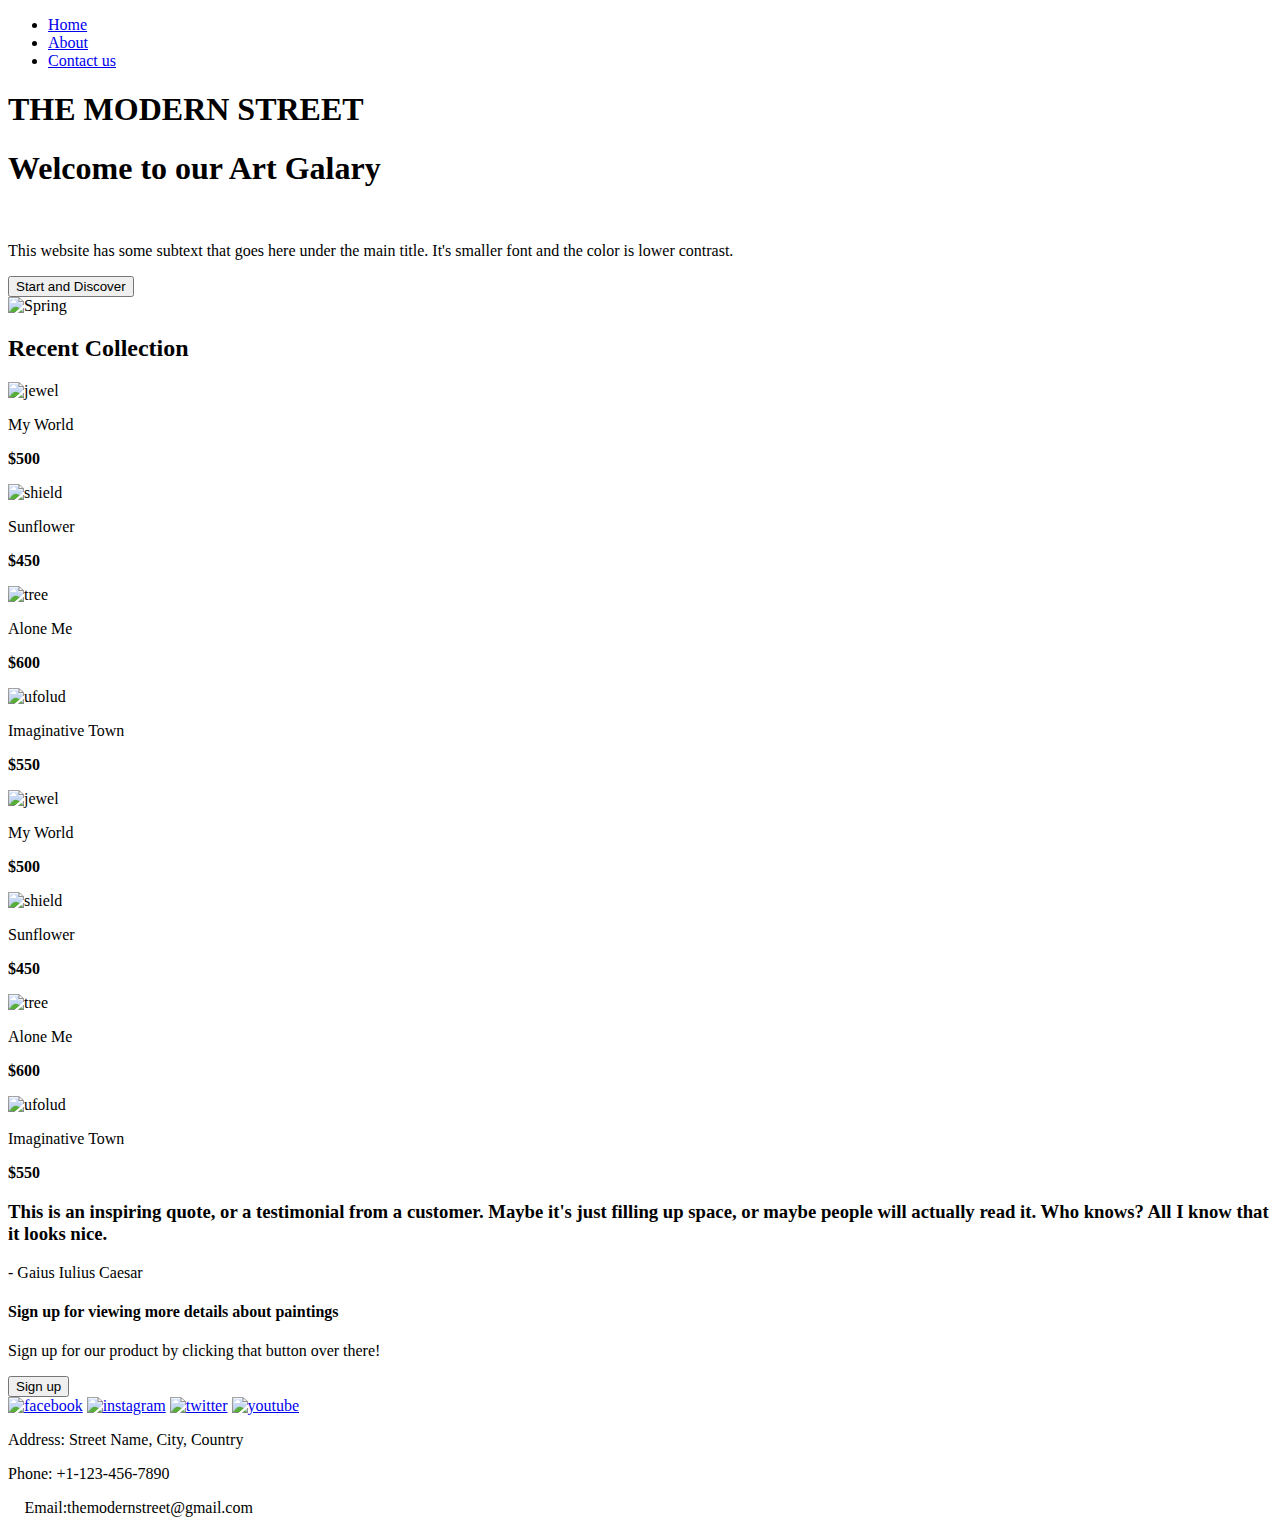
==== index.html @ 869af1fd "Merge branch 'nehasingh2002:main' into main" ====
<!DOCTYPE html>
<html lang="en">
<head>
    <meta charset="UTF-8">
    <meta http-equiv="X-UA-Compatible" content="IE=edge">
    <title>Landing Page</title>
    <link rel="stylesheet" href="./style.css">
    <link rel="stylesheet" href="https://cdnjs.cloudflare.com/ajax/libs/font-awesome/4.7.0/css/font-awesome.min.css">
</head>
<body>
    <div class="wrapper_first">
            <div class="bkgimg">
              <nav class="navbar">
                 <ul>
                     <li><a href="#">Home</a></li>
                     <li><a href="#">About</a></li>
                     <li><a href="#">Contact us</a></li>
                 </ul>
              </nav>
        
              <div id="top">
                 <h1>THE MODERN STREET</h1>
              </div>

              <div id="hero">
                 <div id="hero-left">
                    <h1>Welcome to our Art Galary</h1><br>
                    <p>This website has some subtext that goes here under
                    the main title. It's smaller font and the color 
                    is lower contrast.
                    </p>
                    <button id="btn">Start and Discover</button>
                 </div>

                 <div id="hero-right">
                     <img src="https://cdn.pixabay.com/photo/2016/12/14/06/10/art-1905711_960_720.jpg" alt="Spring" width="300" height="auto">
                 </div>
              </div>
            </div>
    </div>

    <div class="wrapper_second">
        <h2>Recent Collection</h2>
        <div class="content">
            <div class="info">
                <img class="icon" src="https://encrypted-tbn0.gstatic.com/images?q=tbn:ANd9GcQASUBdxKl9sEEK88gF2jRI9KdM57evbVPI3w&usqp=CAU" alt="jewel" width="200" height="200">
                <p>My World</p>
                <p><strong>$500</strong></p>

            </div>
            <div class="info">
                <img class="icon" src="https://encrypted-tbn0.gstatic.com/images?q=tbn:ANd9GcRATtcy3LrNGBZDhAURRc_0wn2k2kzbDTFJIh6PSZnJR6rcZ14LjReRNc5JUm8kj6vhAZo&usqp=CAU" alt="shield" width="200" height="200">
                <p>Sunflower</p>
                <p><strong>$450</strong></p>

            </div>
            <div class="info">
                <img class="icon" src="https://encrypted-tbn0.gstatic.com/images?q=tbn:ANd9GcRF_1NYhkASJDfGD27Nj7aXxoL1EIcsCFd4gF8Zr-f8IRPxmC8lgGWLJrW0b0nEny6wqqs&usqp=CAU" alt="tree" width="200" height="200">
                <p>Alone Me</p>
                <p><strong>$600</strong></p>

            </div>
            <div class="info">
                <img class="icon" src="https://deepart-io.s3.amazonaws.com/img/result.jpg" alt="ufolud" width="200" height="200">
                <p>Imaginative Town</p>
                <p><strong>$550</strong></p>

            </div>
            </div>
        <div class="content">
            <div class="info">
                <img class="icon" src="https://encrypted-tbn0.gstatic.com/images?q=tbn:ANd9GcQASUBdxKl9sEEK88gF2jRI9KdM57evbVPI3w&usqp=CAU" alt="jewel" width="200" height="200">
                <p>My World</p>
                <p><strong>$500</strong></p>

            </div>
            <div class="info">
                <img class="icon" src="https://encrypted-tbn0.gstatic.com/images?q=tbn:ANd9GcRATtcy3LrNGBZDhAURRc_0wn2k2kzbDTFJIh6PSZnJR6rcZ14LjReRNc5JUm8kj6vhAZo&usqp=CAU" alt="shield" width="200" height="200">
                 <p>Sunflower</p>
                <p><strong>$450</strong></p>

            </div>
            <div class="info">
                <img class="icon" src="https://encrypted-tbn0.gstatic.com/images?q=tbn:ANd9GcRF_1NYhkASJDfGD27Nj7aXxoL1EIcsCFd4gF8Zr-f8IRPxmC8lgGWLJrW0b0nEny6wqqs&usqp=CAU" alt="tree" width="200" height="200">
                <p>Alone Me</p>
                <p><strong>$600</strong></p>

            </div>
            <div class="info">
                <img class="icon" src="https://deepart-io.s3.amazonaws.com/img/result.jpg" alt="ufolud" width="200" height="200">
                 <p>Imaginative Town</p>
                <p><strong>$550</strong></p>


            </div>
        </div>
    </div>

    <div class="wrapper_third">
        <div id="bgimg">
        <h3>This is an inspiring quote, or a testimonial
            from a customer. Maybe it's just filling up space, or maybe
            people will actually read it. Who knows? All I know that
            it looks nice.
        </h3>
        <p>- Gaius Iulius Caesar</p>
        </div>
    </div>
    <div class="wrapper_fourth">
        <div id=box>
         <div id="box_left">
            <h4>Sign up for viewing more details about paintings</h4>
            <p>Sign up for our product 
            by clicking that button over there!</p>
        </div>
        <button id="signup2">Sign up</button>
        </div>
    </div>
    <footer>
            <div>
                <div class="social_media">
                    <a href="https://www.facebook.com/"><img src="https://img.icons8.com/color/48/000000/facebook-new.png" alt="facebook" width="50" height="50"></a>
                    <a href="https://www.instagram.com/"><img src="https://img.icons8.com/color/48/000000/instagram-new.png" alt="instagram" width="50" height="50"></a>
                    <a href="https://www.twitter.com/"><img src="https://img.icons8.com/color/48/000000/twitter.png" alt="twitter" width="50" height="50"></a>
                    <a href="https://www.youtube.com/"><img src="https://img.icons8.com/color/48/000000/youtube-play.png" alt="youtube" width="50" height="50"></a>
                </div>
            </div>
        <div>
                <p>
                    <i class="fas fa-map-marker-alt"></i>
                    <span>Address:</span>
                    <span>Street Name, City, Country</span>
                </p>
                <p>
                    <i class="fas fa-phone-alt"></i>
                    <span>Phone:</span>
                    <span>+1-123-456-7890</span>
                </p>
                <p>
                    <i class="fas fa-envelope"></i>
                    <span>Email:themodernstreet@gmail.com</span>
                    <span>
                    </span>
                </p>
            </div>
    </footer>
</body>
</html>
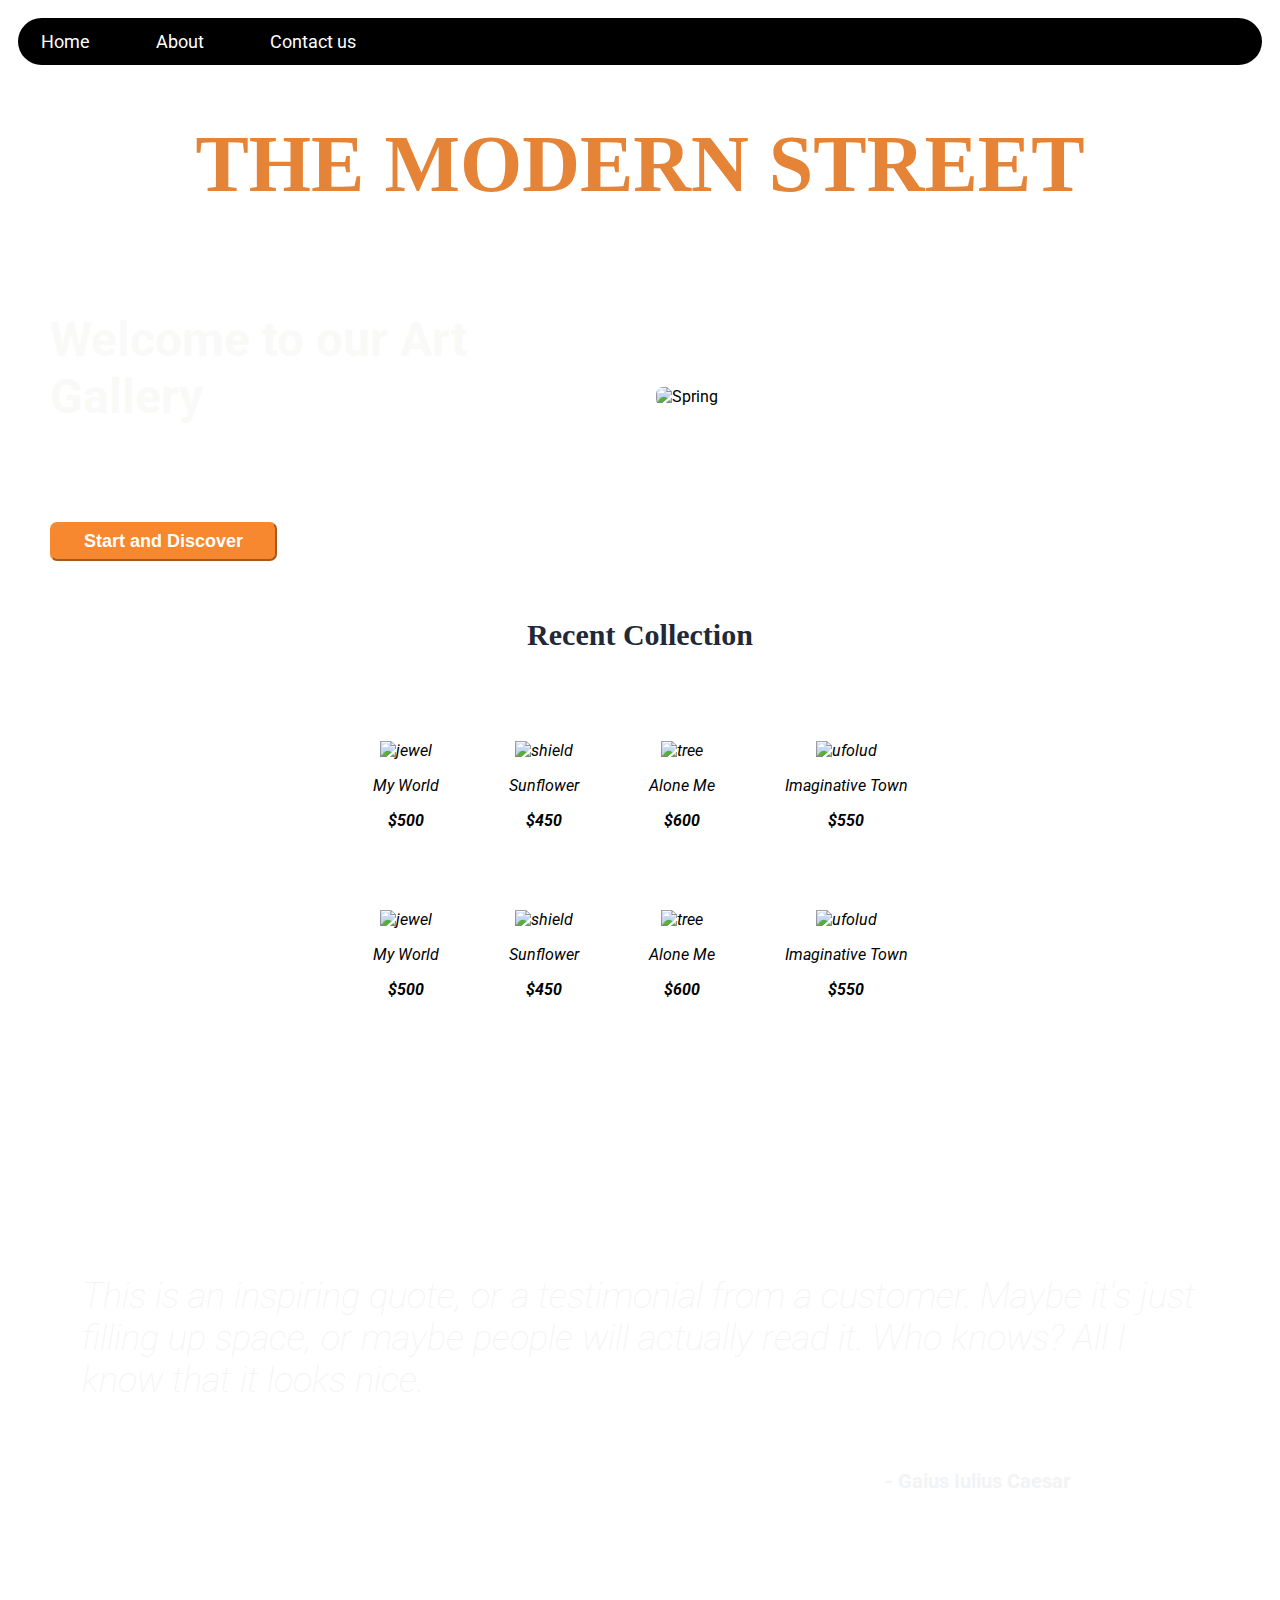
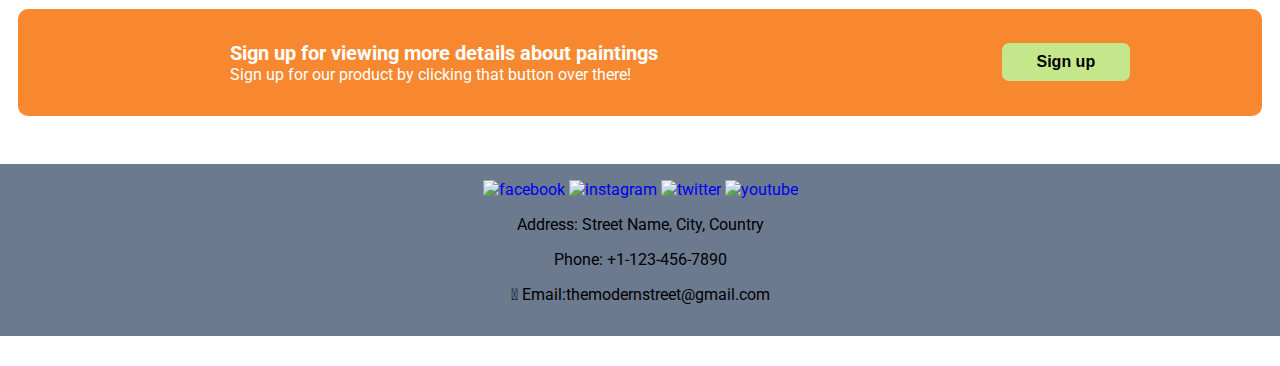
==== commit 879dc3a4: "minor refactoring" ====
--- a/index.html
+++ b/index.html
@@ -24,7 +24,7 @@
 
               <div id="hero">
                  <div id="hero-left">
-                    <h1>Welcome to our Art Galary</h1><br>
+                    <h1>Welcome to our Art Gallery</h1><br>
                     <p>This website has some subtext that goes here under
                     the main title. It's smaller font and the color 
                     is lower contrast.
--- a/style.css
+++ b/style.css
@@ -0,0 +1,289 @@
+@import url('https://fonts.googleapis.com/css2?family=Roboto:wght@400;700&display=swap');
+
+*,
+*::after,
+*::before {
+  box-sizing: border-box;
+}
+
+body,
+html {
+  height: 100%;
+  margin: -15px;
+}
+
+body {
+    font-family: Roboto, sans-serif;
+}
+
+/* First part of the website */
+.wrapper_first {
+    display: flex;
+    flex-direction: column;
+    gap: 7rem;
+    
+}
+.bkgimg{
+    background-image: url(https://cdn.pixabay.com/photo/2017/03/05/21/43/planet-2120004__340.jpg);
+    background-repeat: no-repeat;
+    background-size: cover;
+}
+
+/* Navbar*/
+
+.navbar{
+    background-color: black;
+    border-radius: 30px;
+    margin: 3rem;
+
+
+}
+.navbar ul{
+    overflow: auto;
+}
+.navbar li{
+    float:right;
+    list-style: none;
+    margin: 13px 20px;
+
+}
+.navbar li a{
+    padding: 3px 3px;
+    text-decoration: none;
+    color: white;
+}
+.navbar li a:hover{
+    color: red
+}
+.navbar input{
+    border: 2px solid black;
+    border-radius: 14px;
+    padding: 3px 17px;
+    width: 129px;
+}
+.navbar input:hover{
+    background-color: #6B7A8F;
+}
+.navbar button{
+    border: 2px solid black;
+    border-radius: 14px;
+    padding: 3px 17px;
+    width: 129px;
+}
+.navbar button:hover{
+    background-color: #6B7A8F;
+}
+
+#top{
+    text-align: center;
+    font-family: "Times New Roman", sans-serif;
+    font-size: 40px;
+    color: #e58436;
+    padding-bottom: 3rem;
+    /*text-decoration-line: underline;
+    text-underline-offset: 15px;*/
+}
+
+ul {
+    list-style: none;
+    display: flex;
+    margin: 0px;
+    padding: 0px;
+    gap: 20px;
+}
+
+a {
+    text-decoration: none;
+}
+
+a:visited {
+    text-decoration: none;
+    color: #F9FAF8;
+}
+
+nav ul {
+    color: white;
+    font-size: 18px;
+}
+/* Box in the first part */
+#hero {
+    display: flex;
+    justify-content: space-between;
+    align-items: center;
+    gap: 2rem;
+}
+
+#hero-left h1 {
+    margin: 0;
+    font-size: 48px;
+    font-weight: bolder;
+    color: #F9FAF8;
+    padding-left: 5rem;
+}
+
+#hero-left p {
+    color: white;
+    font-size: 18px;
+    margin-top: 2px;
+    padding-left: 5rem;
+}
+
+#hero-right {
+    display: flex;
+    padding: 1rem 5rem 7rem
+    
+}
+
+#hero-right img {
+    flex: 1;
+    object-fit: cover;
+    max-height: calc(1rem+200px);
+    border-radius: 7px;
+    
+  }
+
+#btn {
+    background-color: #F7882F;
+    color: white;
+    border-radius: 7px;
+    border-color: #F7882F;
+    font-size: 18px;
+    font-weight: bold;
+    padding-inline: 2rem;
+    padding-block: 7px;
+    outline: none;
+    margin: 1rem 5rem;
+
+        
+}
+
+#hero-left,
+#hero-right {
+    flex: 1 1 0;
+}
+
+/* Second part */
+.wrapper_second {
+    background-color: white;
+    display: flex;
+    flex-direction: column;
+    gap: 4rem;
+    padding: 1rem 9rem 7rem;
+}
+
+h2 {
+    font-family: "Times New Roman", sans-serif;
+    font-size: 30px;
+    font-weight: bolder;
+    color: #1F2937;
+    text-align: center;
+}
+
+.content {
+    display: flex;
+    justify-content: center;
+    text-align: center;
+    gap: 70px;
+}
+
+.info {
+    font-style: italic;
+    max-width: 250px;
+    height: auto;
+}
+.info:hover{
+    transform: scale(1.5);
+}
+
+.center {
+   
+}
+
+/* Third part */
+
+.wrapper_third {
+    display: flex;
+    flex-direction: column;
+    /*padding: 7rem 9rem 7rem;*/
+}
+#bgimg{
+    background-image: url(https://cdn.pixabay.com/photo/2013/08/28/12/03/plumage-176723_960_720.jpg);
+    background-repeat: no-repeat;
+    background-size: cover;
+    }
+
+h3 {
+    font-size: 36px;
+    font-style: italic;
+    font-weight: lighter;
+    text-align: left;
+    color: #f2f3f5;
+    padding: 7rem 7rem 1rem;
+}
+
+.wrapper_third p {
+    text-align: right;
+    font-size: 20px;
+    font-weight: bolder;
+    color: #f2f3f5;
+    padding: 1rem 15rem 3rem;
+
+}
+
+/*Fourth part*/
+
+.wrapper_fourth {
+    background-color: white;
+    display: flex;
+    flex-direction: column;
+    padding: 3rem 3rem 3rem;
+    
+}
+
+#box {
+    background-color: #F7882F;
+    border-radius: 10px;
+    display: flex;
+    align-items: center;
+    justify-content: space-around;
+    color: white;
+    flex: 1;
+
+
+    }
+
+h4 {
+    font-size: 20px;
+    margin: 0;
+    font-weight: bold;
+    padding: 2rem 5rem 0rem;
+}
+
+#box p {
+    font-size: 16px;
+    margin-top: 0;
+    padding: 0rem 5rem 1rem;
+}
+
+#signup2 {
+    display: flex;
+    background-color: #c5e78b;
+    font-size: 16px;
+    color: black;
+    font-weight: bolder;
+    border-color: #c5e78b;
+    border: solid #c5e78b;
+    outline: none;
+    border-radius: 7px;
+    padding-inline: 2rem;
+    padding-block: 7px;
+}
+
+/*Footer*/
+footer {
+    background-color: #6B7A8F;
+    display: flex;
+    text-align: center;
+    flex-direction: column;
+    padding: 1rem 3rem 1rem;
+}
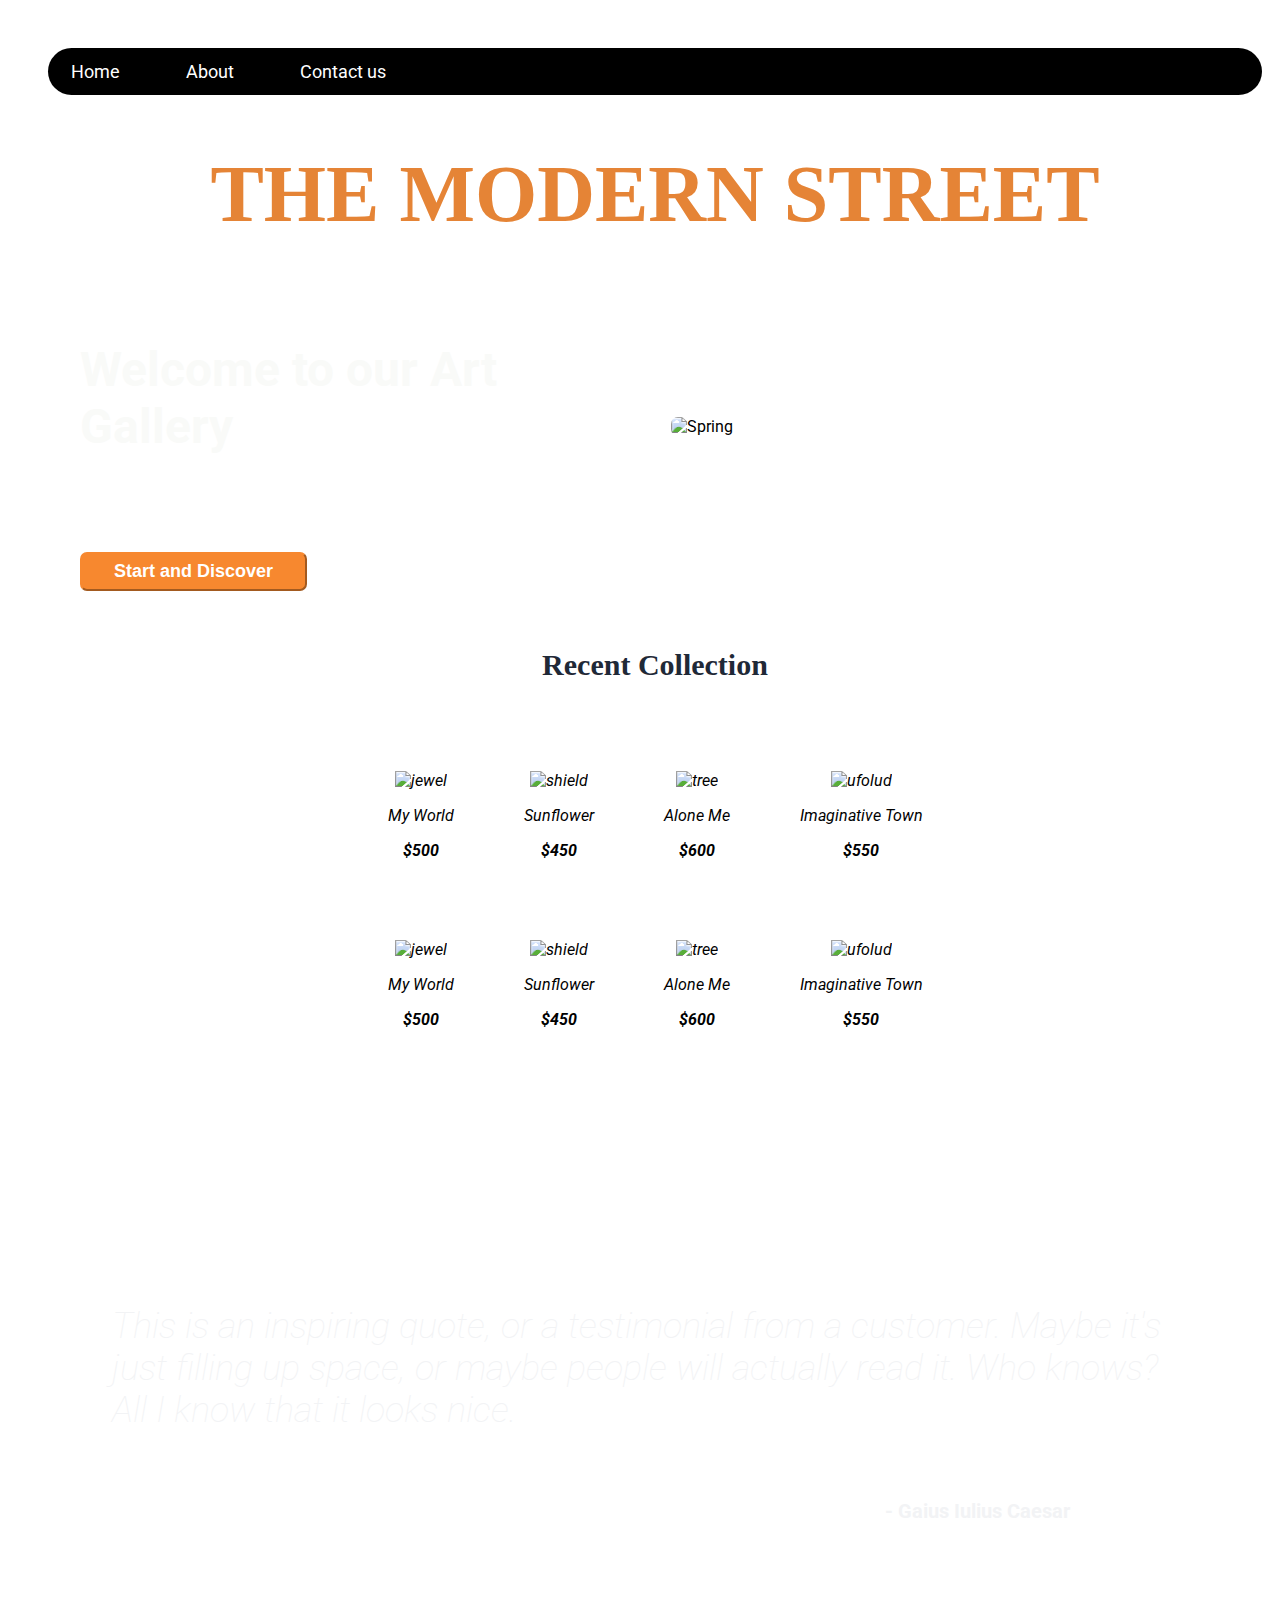
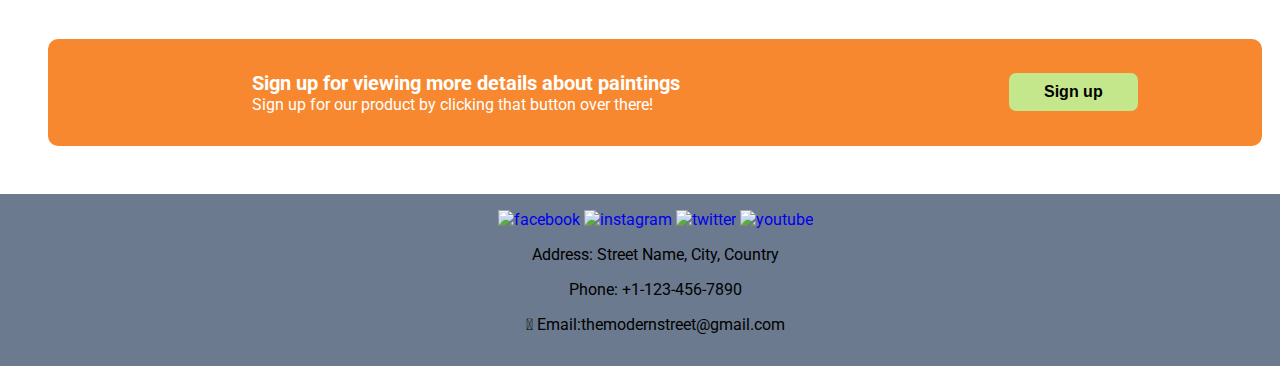
==== commit a5e85445: "Update index.html" ====
--- a/index.html
+++ b/index.html
@@ -61,7 +61,7 @@
 
             </div>
             <div class="info">
-                <img class="icon" src="https://deepart-io.s3.amazonaws.com/img/result.jpg" alt="ufolud" width="200" height="200">
+                <img class="icon" src="https://rabinkyart.com/wp-content/uploads/2020/08/Imaginary-Town.jpg" alt="ufolud" width="200" height="200">
                 <p>Imaginative Town</p>
                 <p><strong>$550</strong></p>
 
@@ -87,7 +87,7 @@
 
             </div>
             <div class="info">
-                <img class="icon" src="https://deepart-io.s3.amazonaws.com/img/result.jpg" alt="ufolud" width="200" height="200">
+                <img class="icon" src="https://rabinkyart.com/wp-content/uploads/2020/08/Imaginary-Town.jpg" alt="ufolud" width="200" height="200">
                  <p>Imaginative Town</p>
                 <p><strong>$550</strong></p>
 
--- a/style.css
+++ b/style.css
@@ -8,8 +8,8 @@
 
 body,
 html {
-  height: 100%;
-  margin: -15px;
+    height: 100%;
+    margin: 0 -15px 0 auto;
 }
 
 body {
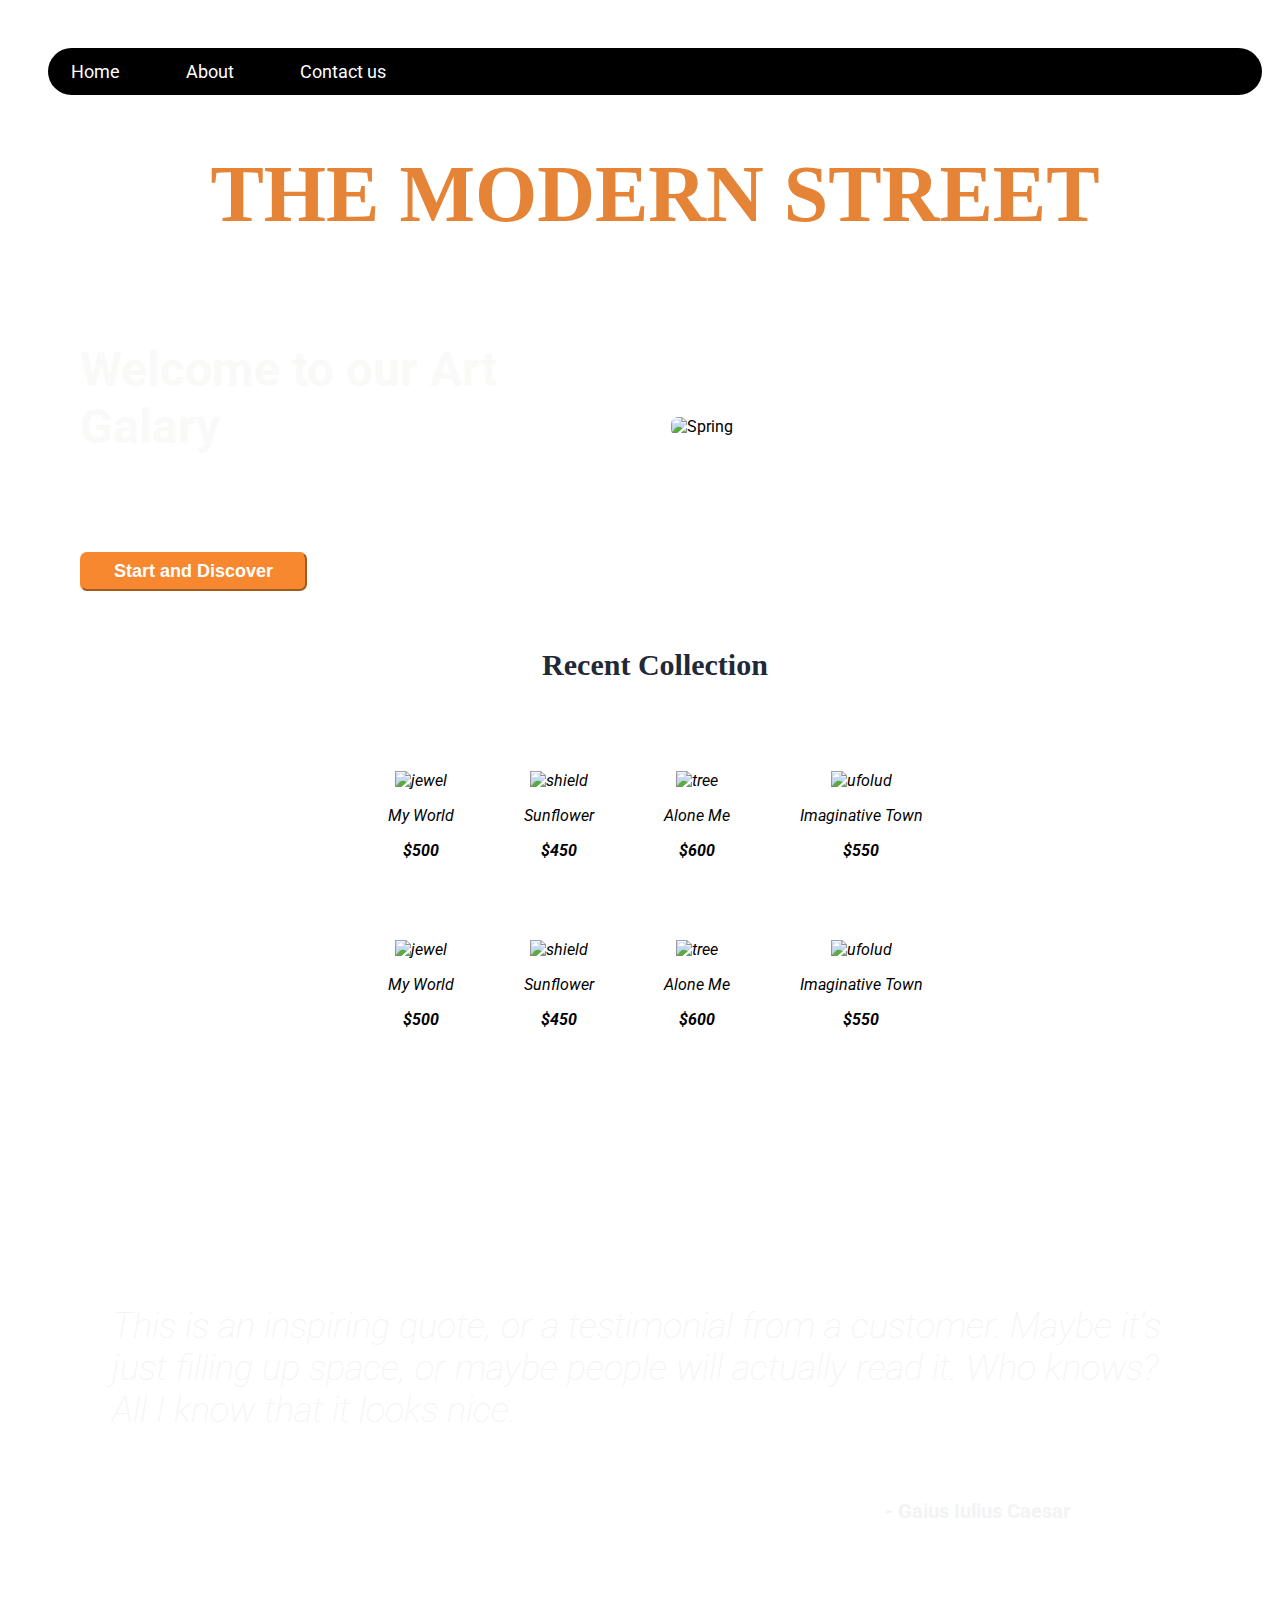
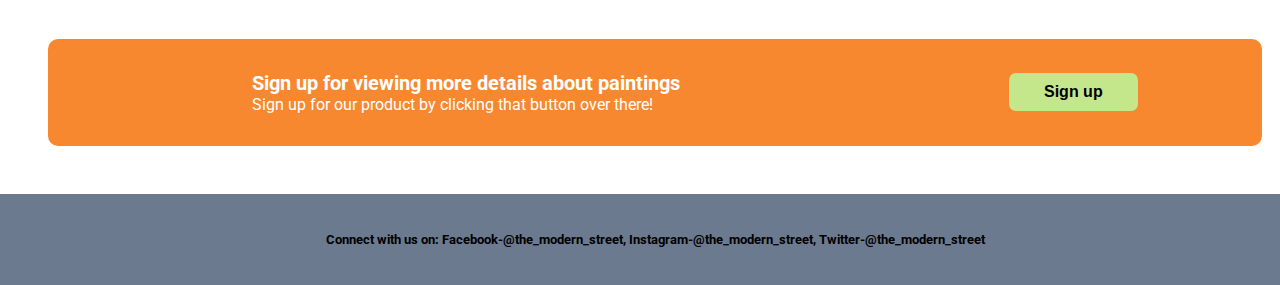
==== commit ce6a1cdd: "Add files via upload" ====
--- a/index.html
+++ b/index.html
@@ -3,9 +3,9 @@
 <head>
     <meta charset="UTF-8">
     <meta http-equiv="X-UA-Compatible" content="IE=edge">
+    <meta name="viewport" content="width=device-width, initial-scale=1.0">
     <title>Landing Page</title>
     <link rel="stylesheet" href="./style.css">
-    <link rel="stylesheet" href="https://cdnjs.cloudflare.com/ajax/libs/font-awesome/4.7.0/css/font-awesome.min.css">
 </head>
 <body>
     <div class="wrapper_first">
@@ -24,7 +24,7 @@
 
               <div id="hero">
                  <div id="hero-left">
-                    <h1>Welcome to our Art Gallery</h1><br>
+                    <h1>Welcome to our Art Galary</h1><br>
                     <p>This website has some subtext that goes here under
                     the main title. It's smaller font and the color 
                     is lower contrast.
@@ -61,7 +61,7 @@
 
             </div>
             <div class="info">
-                <img class="icon" src="https://rabinkyart.com/wp-content/uploads/2020/08/Imaginary-Town.jpg" alt="ufolud" width="200" height="200">
+                <img class="icon" src="https://render.fineartamerica.com/images/images-profile-flow/400/images/artworkimages/mediumlarge/3/tbilisi-town-david-martiashvili.jpg" alt="ufolud" width="200" height="200">
                 <p>Imaginative Town</p>
                 <p><strong>$550</strong></p>
 
@@ -87,7 +87,7 @@
 
             </div>
             <div class="info">
-                <img class="icon" src="https://rabinkyart.com/wp-content/uploads/2020/08/Imaginary-Town.jpg" alt="ufolud" width="200" height="200">
+                <img class="icon" src="https://render.fineartamerica.com/images/images-profile-flow/400/images/artworkimages/mediumlarge/3/tbilisi-town-david-martiashvili.jpg" alt="ufolud" width="200" height="200">
                  <p>Imaginative Town</p>
                 <p><strong>$550</strong></p>
 
@@ -117,32 +117,9 @@
         </div>
     </div>
     <footer>
-            <div>
-                <div class="social_media">
-                    <a href="https://www.facebook.com/"><img src="https://img.icons8.com/color/48/000000/facebook-new.png" alt="facebook" width="50" height="50"></a>
-                    <a href="https://www.instagram.com/"><img src="https://img.icons8.com/color/48/000000/instagram-new.png" alt="instagram" width="50" height="50"></a>
-                    <a href="https://www.twitter.com/"><img src="https://img.icons8.com/color/48/000000/twitter.png" alt="twitter" width="50" height="50"></a>
-                    <a href="https://www.youtube.com/"><img src="https://img.icons8.com/color/48/000000/youtube-play.png" alt="youtube" width="50" height="50"></a>
-                </div>
-            </div>
-        <div>
-                <p>
-                    <i class="fas fa-map-marker-alt"></i>
-                    <span>Address:</span>
-                    <span>Street Name, City, Country</span>
-                </p>
-                <p>
-                    <i class="fas fa-phone-alt"></i>
-                    <span>Phone:</span>
-                    <span>+1-123-456-7890</span>
-                </p>
-                <p>
-                    <i class="fas fa-envelope"></i>
-                    <span>Email:themodernstreet@gmail.com</span>
-                    <span>
-                    </span>
-                </p>
-            </div>
+        <h5>
+            Connect with us on: Facebook-@the_modern_street, Instagram-@the_modern_street, Twitter-@the_modern_street</h5>
+       
     </footer>
 </body>
-</html>
+</html>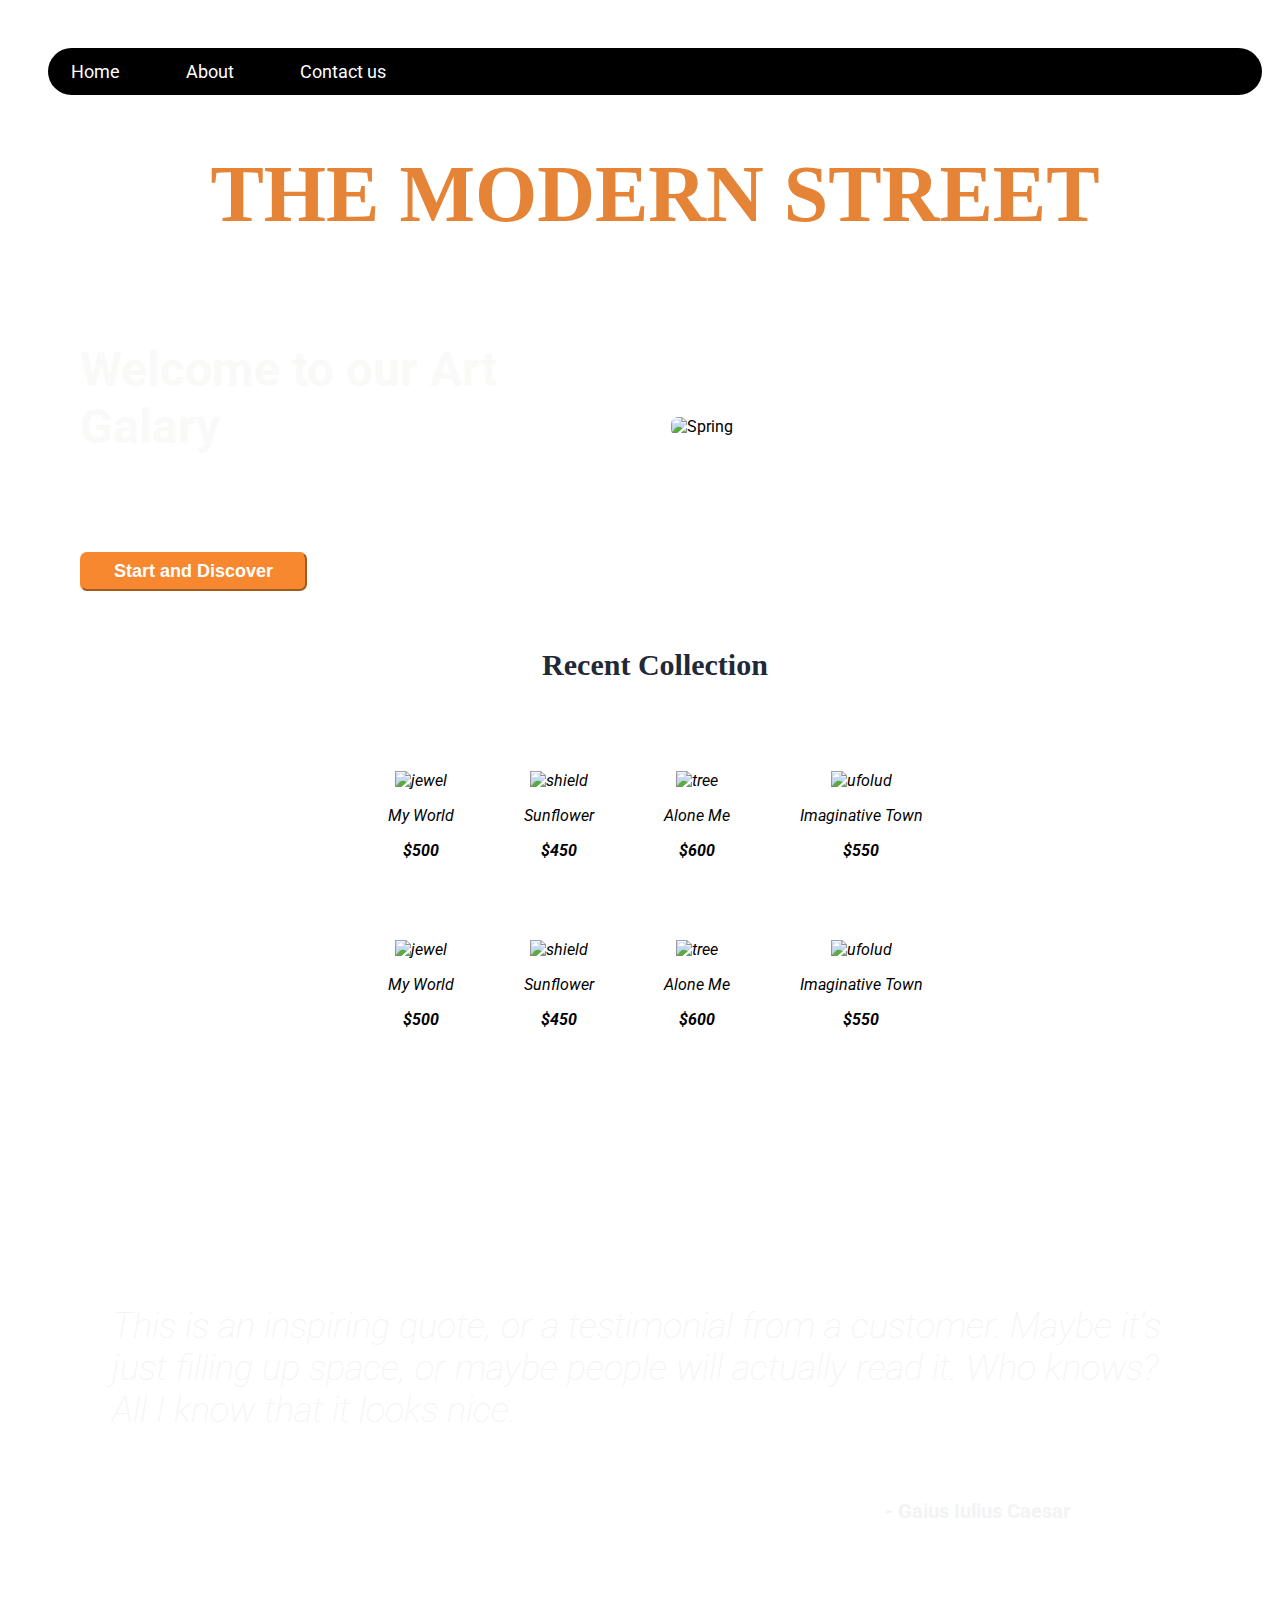
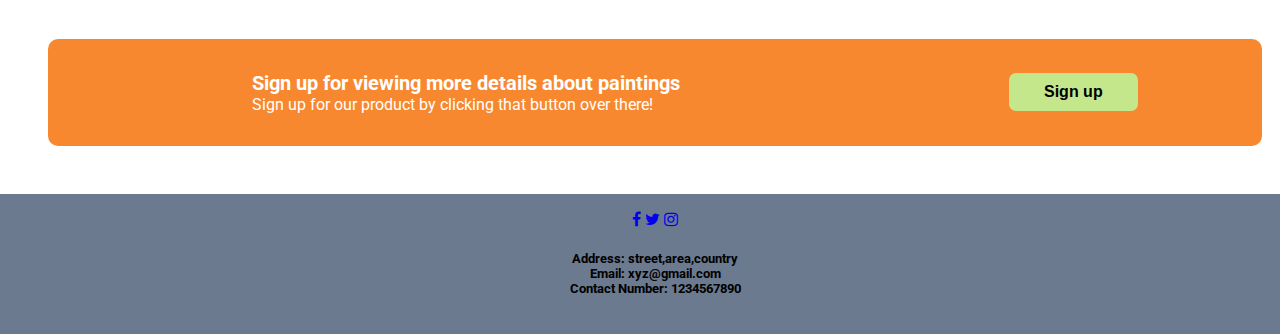
==== commit 6982b863: "Add files via upload" ====
--- a/index.html
+++ b/index.html
@@ -4,6 +4,7 @@
     <meta charset="UTF-8">
     <meta http-equiv="X-UA-Compatible" content="IE=edge">
     <meta name="viewport" content="width=device-width, initial-scale=1.0">
+   <link rel="stylesheet" href="https://cdnjs.cloudflare.com/ajax/libs/font-awesome/4.7.0/css/font-awesome.min.css">
     <title>Landing Page</title>
     <link rel="stylesheet" href="./style.css">
 </head>
@@ -12,9 +13,9 @@
             <div class="bkgimg">
               <nav class="navbar">
                  <ul>
-                     <li><a href="#">Home</a></li>
-                     <li><a href="#">About</a></li>
-                     <li><a href="#">Contact us</a></li>
+                     <li><a href="index.html">Home</a></li>
+                     <li><a href="about.html">About</a></li>
+                     <li><a href="contact.html">Contact us</a></li>
                  </ul>
               </nav>
         
@@ -117,9 +118,12 @@
         </div>
     </div>
     <footer>
-        <h5>
-            Connect with us on: Facebook-@the_modern_street, Instagram-@the_modern_street, Twitter-@the_modern_street</h5>
-       
+        <div id="icon">
+        <a href="#" class="fa fa-facebook"></a>
+        <a href="#" class="fa fa-twitter"></a>
+        <a href="#" class="fa fa-instagram"></a>
+        </div>
+        <h5>Address: street,area,country<br>Email: xyz@gmail.com<br>Contact Number: 1234567890</h5>
     </footer>
 </body>
 </html>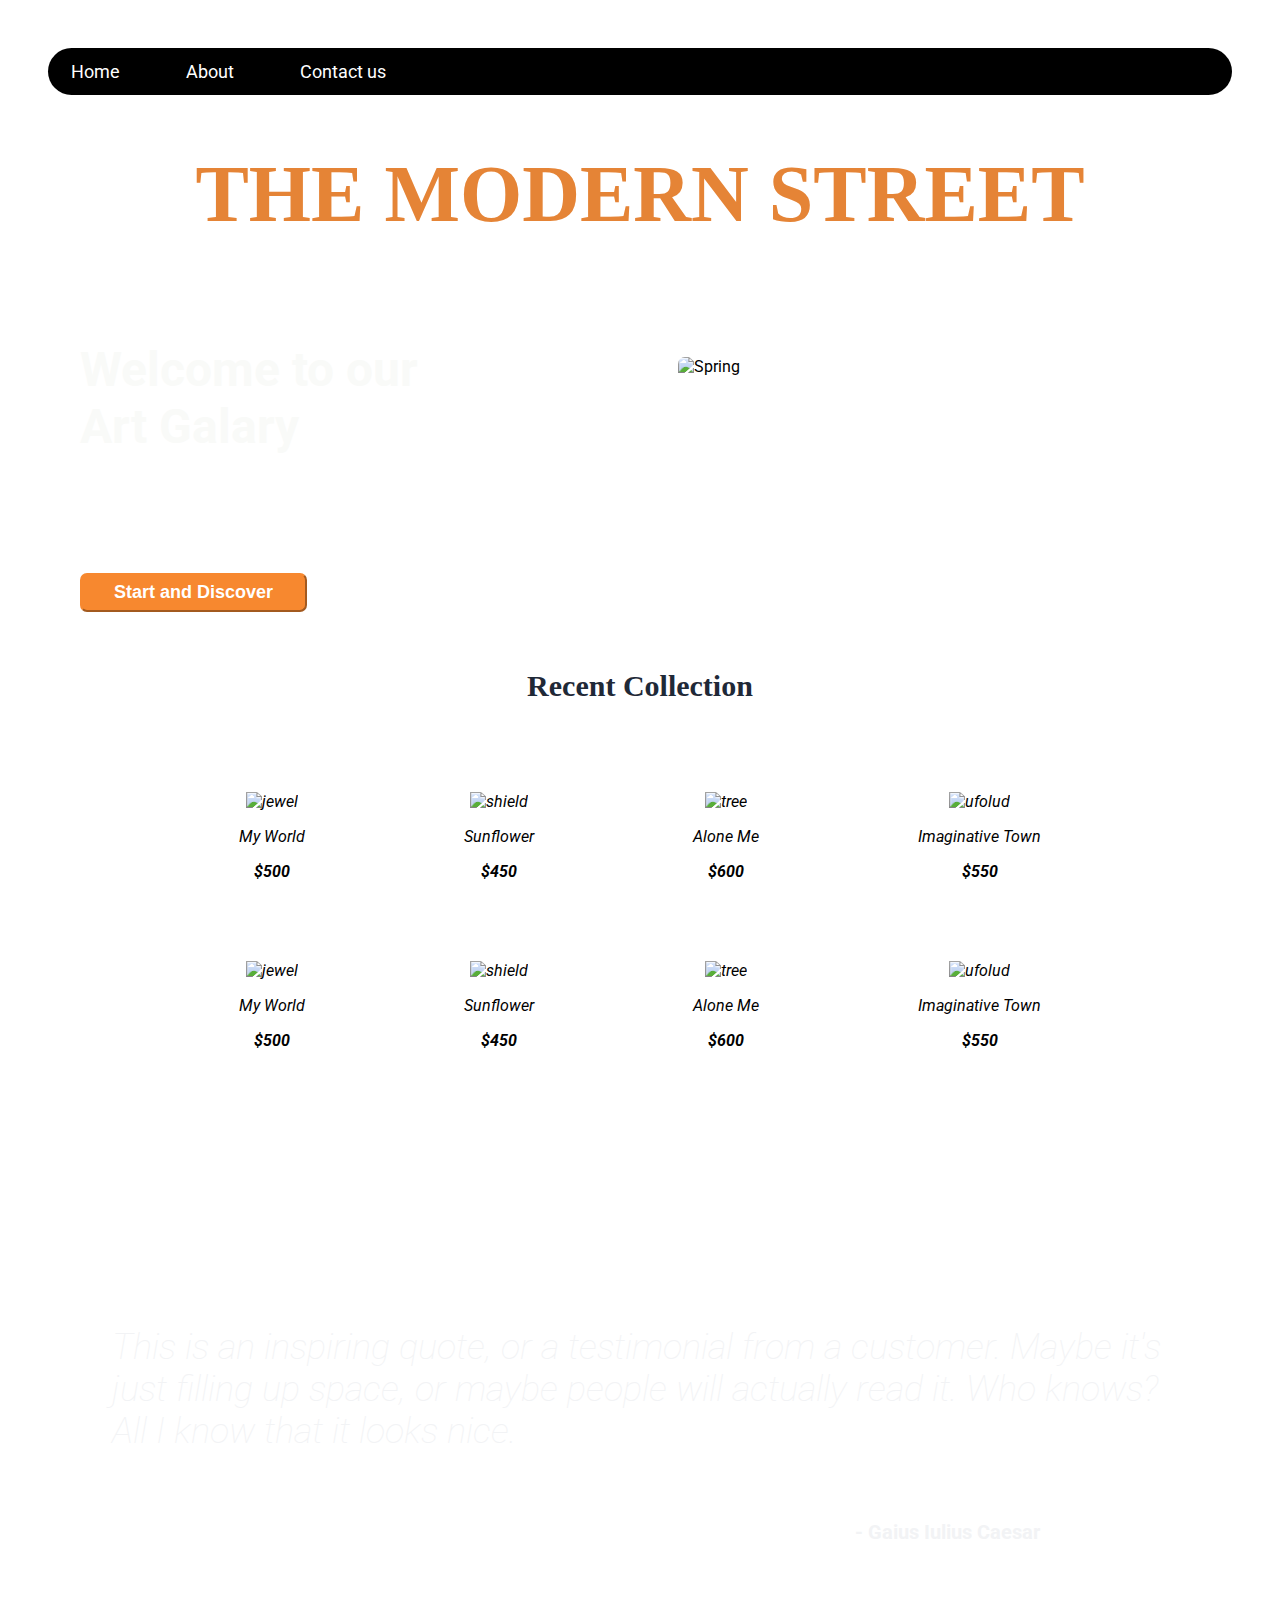
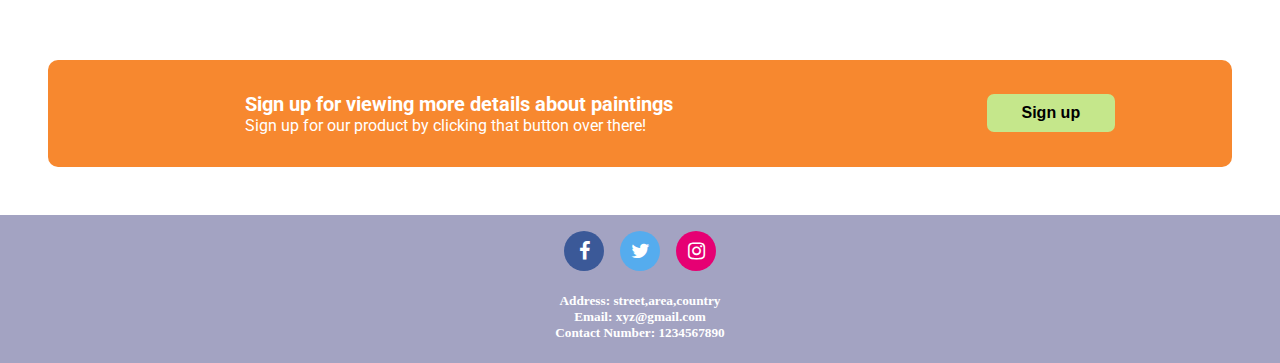
==== commit dcc5b546: "Add files via upload" ====
--- a/index.html
+++ b/index.html
@@ -27,7 +27,7 @@
                  <div id="hero-left">
                     <h1>Welcome to our Art Galary</h1><br>
                     <p>This website has some subtext that goes here under
-                    the main title. It's smaller font and the color 
+                    the main title. It's smaller font and the color
                     is lower contrast.
                     </p>
                     <button id="btn">Start and Discover</button>
@@ -42,71 +42,71 @@
 
     <div class="wrapper_second">
         <h2>Recent Collection</h2>
-        <div class="content">
-            <div class="info">
-                <img class="icon" src="https://encrypted-tbn0.gstatic.com/images?q=tbn:ANd9GcQASUBdxKl9sEEK88gF2jRI9KdM57evbVPI3w&usqp=CAU" alt="jewel" width="200" height="200">
-                <p>My World</p>
-                <p><strong>$500</strong></p>
+            <div class="content">
+                <div class="info">
+                    <img class="icon" src="https://encrypted-tbn0.gstatic.com/images?q=tbn:ANd9GcQASUBdxKl9sEEK88gF2jRI9KdM57evbVPI3w&usqp=CAU" alt="jewel" width="200" height="200">
+                    <p>My World</p>
+                    <p><strong>$500</strong></p>
 
+                </div>
+                <div class="info">
+                    <img class="icon" src="https://encrypted-tbn0.gstatic.com/images?q=tbn:ANd9GcRATtcy3LrNGBZDhAURRc_0wn2k2kzbDTFJIh6PSZnJR6rcZ14LjReRNc5JUm8kj6vhAZo&usqp=CAU" alt="shield" width="200" height="200">
+                    <p>Sunflower</p>
+                    <p><strong>$450</strong></p>
+
+                </div>
+                <div class="info">
+                    <img class="icon" src="https://encrypted-tbn0.gstatic.com/images?q=tbn:ANd9GcRF_1NYhkASJDfGD27Nj7aXxoL1EIcsCFd4gF8Zr-f8IRPxmC8lgGWLJrW0b0nEny6wqqs&usqp=CAU" alt="tree" width="200" height="200">
+                    <p>Alone Me</p>
+                    <p><strong>$600</strong></p>
+
+                </div>
+                <div class="info">
+                    <img class="icon" src="https://render.fineartamerica.com/images/images-profile-flow/400/images/artworkimages/mediumlarge/3/tbilisi-town-david-martiashvili.jpg" alt="ufolud" width="200" height="200">
+                    <p>Imaginative Town</p>
+                    <p><strong>$550</strong></p>
+
+                </div>
             </div>
-            <div class="info">
-                <img class="icon" src="https://encrypted-tbn0.gstatic.com/images?q=tbn:ANd9GcRATtcy3LrNGBZDhAURRc_0wn2k2kzbDTFJIh6PSZnJR6rcZ14LjReRNc5JUm8kj6vhAZo&usqp=CAU" alt="shield" width="200" height="200">
-                <p>Sunflower</p>
-                <p><strong>$450</strong></p>
+            <div class="content">
+                <div class="info">
+                    <img class="icon" src="https://encrypted-tbn0.gstatic.com/images?q=tbn:ANd9GcQASUBdxKl9sEEK88gF2jRI9KdM57evbVPI3w&usqp=CAU" alt="jewel" width="200" height="200">
+                    <p>My World</p>
+                    <p><strong>$500</strong></p>
 
+                </div>
+                <div class="info">
+                    <img class="icon" src="https://encrypted-tbn0.gstatic.com/images?q=tbn:ANd9GcRATtcy3LrNGBZDhAURRc_0wn2k2kzbDTFJIh6PSZnJR6rcZ14LjReRNc5JUm8kj6vhAZo&usqp=CAU" alt="shield" width="200" height="200">
+                    <p>Sunflower</p>
+                    <p><strong>$450</strong></p>
+
+                </div>
+                <div class="info">
+                    <img class="icon" src="https://encrypted-tbn0.gstatic.com/images?q=tbn:ANd9GcRF_1NYhkASJDfGD27Nj7aXxoL1EIcsCFd4gF8Zr-f8IRPxmC8lgGWLJrW0b0nEny6wqqs&usqp=CAU" alt="tree" width="200" height="200">
+                    <p>Alone Me</p>
+                    <p><strong>$600</strong></p>
+
+                </div>
+                <div class="info">
+                    <img class="icon" src="https://render.fineartamerica.com/images/images-profile-flow/400/images/artworkimages/mediumlarge/3/tbilisi-town-david-martiashvili.jpg" alt="ufolud" width="200" height="200">
+                    <p>Imaginative Town</p>
+                    <p><strong>$550</strong></p>
+
+                </div>
             </div>
-            <div class="info">
-                <img class="icon" src="https://encrypted-tbn0.gstatic.com/images?q=tbn:ANd9GcRF_1NYhkASJDfGD27Nj7aXxoL1EIcsCFd4gF8Zr-f8IRPxmC8lgGWLJrW0b0nEny6wqqs&usqp=CAU" alt="tree" width="200" height="200">
-                <p>Alone Me</p>
-                <p><strong>$600</strong></p>
-
-            </div>
-            <div class="info">
-                <img class="icon" src="https://render.fineartamerica.com/images/images-profile-flow/400/images/artworkimages/mediumlarge/3/tbilisi-town-david-martiashvili.jpg" alt="ufolud" width="200" height="200">
-                <p>Imaginative Town</p>
-                <p><strong>$550</strong></p>
-
-            </div>
-            </div>
-        <div class="content">
-            <div class="info">
-                <img class="icon" src="https://encrypted-tbn0.gstatic.com/images?q=tbn:ANd9GcQASUBdxKl9sEEK88gF2jRI9KdM57evbVPI3w&usqp=CAU" alt="jewel" width="200" height="200">
-                <p>My World</p>
-                <p><strong>$500</strong></p>
-
-            </div>
-            <div class="info">
-                <img class="icon" src="https://encrypted-tbn0.gstatic.com/images?q=tbn:ANd9GcRATtcy3LrNGBZDhAURRc_0wn2k2kzbDTFJIh6PSZnJR6rcZ14LjReRNc5JUm8kj6vhAZo&usqp=CAU" alt="shield" width="200" height="200">
-                 <p>Sunflower</p>
-                <p><strong>$450</strong></p>
-
-            </div>
-            <div class="info">
-                <img class="icon" src="https://encrypted-tbn0.gstatic.com/images?q=tbn:ANd9GcRF_1NYhkASJDfGD27Nj7aXxoL1EIcsCFd4gF8Zr-f8IRPxmC8lgGWLJrW0b0nEny6wqqs&usqp=CAU" alt="tree" width="200" height="200">
-                <p>Alone Me</p>
-                <p><strong>$600</strong></p>
-
-            </div>
-            <div class="info">
-                <img class="icon" src="https://render.fineartamerica.com/images/images-profile-flow/400/images/artworkimages/mediumlarge/3/tbilisi-town-david-martiashvili.jpg" alt="ufolud" width="200" height="200">
-                 <p>Imaginative Town</p>
-                <p><strong>$550</strong></p>
-
-
-            </div>
-        </div>
     </div>
 
     <div class="wrapper_third">
         <div id="bgimg">
-        <h3>This is an inspiring quote, or a testimonial
+            <h3>This is an inspiring quote, or a testimonial
             from a customer. Maybe it's just filling up space, or maybe
             people will actually read it. Who knows? All I know that
             it looks nice.
-        </h3>
-        <p>- Gaius Iulius Caesar</p>
+            </h3>
+            <p>- Gaius Iulius Caesar</p>
         </div>
     </div>
+    
     <div class="wrapper_fourth">
         <div id=box>
          <div id="box_left">
@@ -117,13 +117,16 @@
         <button id="signup2">Sign up</button>
         </div>
     </div>
-    <footer>
-        <div id="icon">
-        <a href="#" class="fa fa-facebook"></a>
-        <a href="#" class="fa fa-twitter"></a>
-        <a href="#" class="fa fa-instagram"></a>
-        </div>
-        <h5>Address: street,area,country<br>Email: xyz@gmail.com<br>Contact Number: 1234567890</h5>
-    </footer>
+
+        <footer>
+            <div id="icon">
+                <a href="#" class="fa fa-facebook"></a>
+                <a href="#" class="fa fa-twitter"></a>
+                <a href="#" class="fa fa-instagram"></a>
+            </div>
+            <h5>Address: street,area,country<br>Email: xyz@gmail.com<br>Contact Number: 1234567890</h5>
+        </footer>
+
+    
 </body>
 </html>--- a/style.css
+++ b/style.css
@@ -1,4 +1,5 @@
 @import url('https://fonts.googleapis.com/css2?family=Roboto:wght@400;700&display=swap');
+
 
 *,
 *::after,
@@ -6,19 +7,23 @@
   box-sizing: border-box;
 }
 
-body,
-html {
-    height: 100%;
-    margin: 0 -15px 0 auto;
+html, body {
+  width: 100%;
+  margin: 0px;
+  padding: 0px;
 }
 
 body {
     font-family: Roboto, sans-serif;
+
 }
 
 /* First part of the website */
 .wrapper_first {
     display: flex;
+    min-width: 671px;
+    flex-wrap: wrap;
+    /*justify-content: space-evenly;*/
     flex-direction: column;
     gap: 7rem;
     
@@ -27,7 +32,9 @@
     background-image: url(https://cdn.pixabay.com/photo/2017/03/05/21/43/planet-2120004__340.jpg);
     background-repeat: no-repeat;
     background-size: cover;
-}
+
+}
+
 
 /* Navbar*/
 
@@ -108,8 +115,9 @@
 /* Box in the first part */
 #hero {
     display: flex;
-    justify-content: space-between;
-    align-items: center;
+    margin: 0px;
+    flex-wrap: wrap;
+    justify-content: space-evenly;
     gap: 2rem;
 }
 
@@ -119,6 +127,7 @@
     font-weight: bolder;
     color: #F9FAF8;
     padding-left: 5rem;
+    padding-right: 5rem;
 }
 
 #hero-left p {
@@ -126,21 +135,25 @@
     font-size: 18px;
     margin-top: 2px;
     padding-left: 5rem;
+    padding-right: 5rem;
 }
 
 #hero-right {
     display: flex;
-    padding: 1rem 5rem 7rem
+    flex-direction: column;
+    align-items: center;
+    padding: 1rem 5rem 7rem;
     
 }
 
 #hero-right img {
     flex: 1;
-    object-fit: cover;
-    max-height: calc(1rem+200px);
+    object-fit: cover;;
     border-radius: 7px;
+    width: 500px;
     
   }
+
 
 #btn {
     background-color: #F7882F;
@@ -166,6 +179,9 @@
 .wrapper_second {
     background-color: white;
     display: flex;
+    min-width: 671px;
+    flex-wrap: wrap;
+    justify-content: space-evenly;
     flex-direction: column;
     gap: 4rem;
     padding: 1rem 9rem 7rem;
@@ -181,9 +197,11 @@
 
 .content {
     display: flex;
-    justify-content: center;
+    flex-wrap: wrap;
+    justify-content: space-evenly;
     text-align: center;
-    gap: 70px;
+    gap: 4rem;
+
 }
 
 .info {
@@ -203,7 +221,12 @@
 
 .wrapper_third {
     display: flex;
-    flex-direction: column;
+    flex-wrap: wrap;
+    /*justify-content: space-evenly;*/
+    flex-direction: column;
+    gap: 4rem;
+    padding: 0;
+    min-width: 671px;
     /*padding: 7rem 9rem 7rem;*/
 }
 #bgimg{
@@ -235,7 +258,11 @@
 .wrapper_fourth {
     background-color: white;
     display: flex;
-    flex-direction: column;
+    min-width: 671px;
+    flex-wrap: wrap;
+    /*justify-content: space-evenly;*/
+    flex-direction: column;
+    gap: 4rem;
     padding: 3rem 3rem 3rem;
     
 }
@@ -244,11 +271,13 @@
     background-color: #F7882F;
     border-radius: 10px;
     display: flex;
+    flex-wrap: wrap;
     align-items: center;
     justify-content: space-around;
     color: white;
     flex: 1;
-
+    /*gap: 2rem;
+    padding: 1rem*/;
 
     }
 
@@ -281,9 +310,116 @@
 
 /*Footer*/
 footer {
-    background-color: #6B7A8F;
-    display: flex;
+    font-family: italic;
+    color: white;
+   background-color: #a3a3c2;
+    display: flex;
+    min-width: 671px ;
+    flex-wrap: wrap;
+    /*justify-content: space-evenly;*/
     text-align: center;
     flex-direction: column;
-    padding: 1rem 3rem 1rem;
-}
+    padding: 1rem 3rem 0rem;
+    
+}
+#icon{
+    display: flex;
+    align-items: center;
+    margin: auto;
+    
+}
+.fa {
+    display: flex;
+    align-items: center;
+    justify-content: center;
+   padding: 20px;
+  font-size: 20px;
+  width: 30px;
+  height: 20px;
+  text-align: center;
+  text-decoration: none;
+  margin-left: .5rem ;
+  margin-right: .5rem ;
+  border-radius: 50%;
+}
+
+.fa-facebook {
+  background: #3B5998;
+  color: white;
+}
+
+.fa-twitter {
+  background: #55ACEE;
+  color: white;
+}
+.fa-instagram {
+  background: #e60073;
+  color: white;
+}
+
+/*About Page*/
+
+.top-portion{
+    background-color: #ffffe6;
+    display: flex;
+    min-width: 671px;
+    flex-direction: column;
+}
+.top1 h1{
+    margin-left: 3rem;
+    font-family:  Times, "Times New Roman", Georgia, serif;
+    font-size: 3rem;
+}
+
+.top2{
+     display: flex;
+    margin: 0px;
+    flex-wrap: wrap;
+    align-items: center;
+    justify-content: space-between;
+    flex-direction: row;
+    gap: 2rem;
+}
+
+#top2-left{
+    font-family: "Gill Sans", sans-serif;
+    font-size: 18px;
+    margin-left: 2rem;
+}
+
+#top2-right{
+    display: flex;
+    padding: 1rem 5rem 3rem;
+    
+}
+
+#top2-right img {
+    width: 500px;
+    height: 300px;
+    flex: 1;
+    object-fit: cover;
+}
+.mid-portion{
+    display: flex;
+    min-width: 671px;
+    flex-direction: column;
+    background-color: #ffe6e6;
+}
+.mid-portion h2{
+    font-size: 2rem;
+    padding-top: 3rem;
+    padding-bottom: 3rem;
+}
+.top3 {
+    display: flex;
+    flex-wrap: wrap;
+    justify-content: center;
+    text-align: center;
+    gap: 5rem;
+    padding-bottom: 3rem;
+}
+
+#mem {
+    font-style: italic;
+    max-width: 250px;
+    height: auto;
